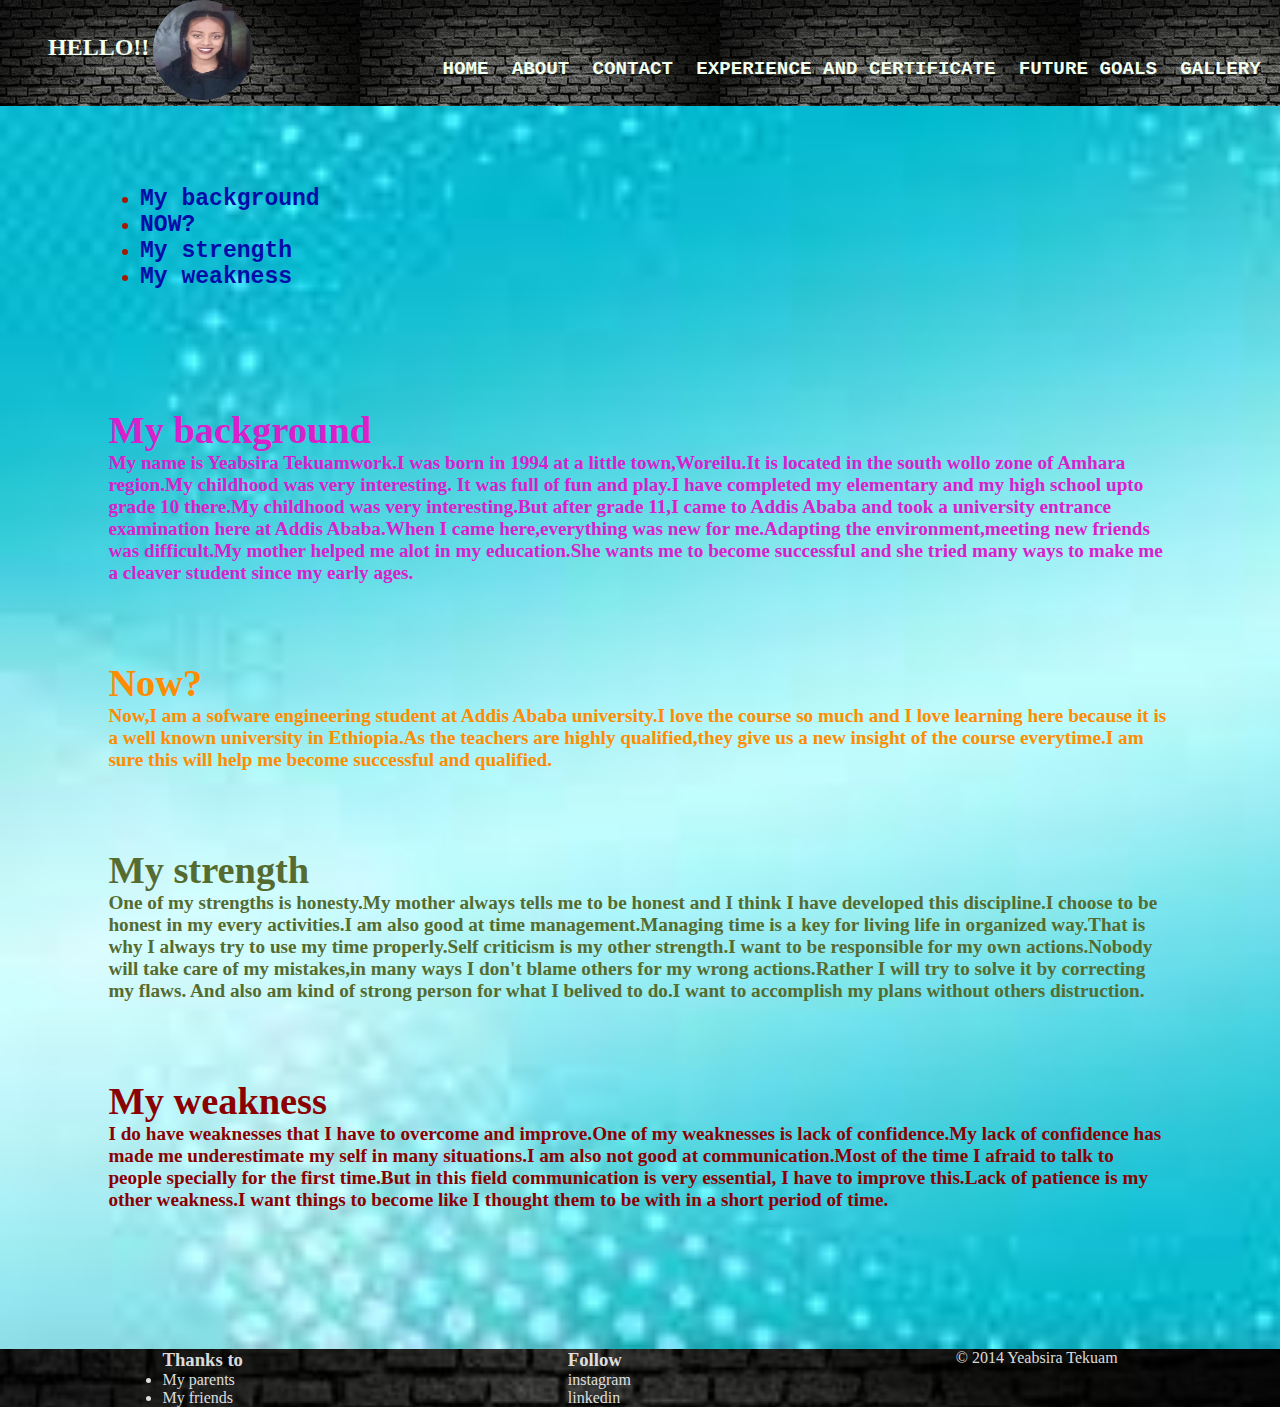
==== html/about.html @ 8d2bf33f "Initial Commit" ====
<!DOCTYPE html>
<html lang="en">
    <head>
    <meta charset="UTF-8"/>
    <title>ABOUT PAGE</title>
    <meta name="viewport" content="width=device-width,initial-scale=1">
    <link rel="stylesheet" href="../css/about.css">
    <link rel="stylesheet" href="../responsive/abresponse.css">
    </head>
    <body>
        <header>
            <div id="header">
            <div class="hello">
            <h1>HELLO!!</h1>
            <img src="../image/lu.jpg"/>
            </div>
            <nav>
            <a href="../index.html">HOME</a>
            <a href="about.html">ABOUT</a>
            <a href="contact.html">CONTACT</a>
            <a href="experience.html">EXPERIENCE AND CERTIFICATE</a>
            <a href="future_goals.html">FUTURE GOALS</a>
            <a href="gallery.html">GALLERY</a>
            </nav>
            
            </div>
        
        </header>
         
        
        <main>
            <div id="main">
                
             <div class="links">
            <ul>
                <li><a href="#bg">My background</a></li>
                <li><a href="#nw">NOW?</a></li>
                <li><a href="#stre">My strength</a></li>
                <li><a href="#wek">My weakness</a></li>
            </ul>
            </div>
            
            
                
                <div class="backg">
                <h1 id="bg">My background</h1>
                <p>My name is Yeabsira Tekuamwork.I was born in 1994 at a little town,Woreilu.It is 
                    located in the south wollo zone of Amhara region.My childhood was very interesting.
                    It was full of fun and play.I have completed my elementary and my high school upto 
                    grade 10 there.My childhood was very interesting.But after grade 11,I came to Addis
                    Ababa and took a university entrance examination here at Addis Ababa.When I came 
                    here,everything was new for me.Adapting the environment,meeting new friends was 
                    difficult.My mother helped me alot in my education.She wants me to become successful and
                    she tried many ways to make me a cleaver student since my early ages.
                </p>
                </div>
                <div class="now">
                <h1 id="nw">Now?</h1>
                <p>Now,I am a sofware engineering student at Addis Ababa university.I love the course so 
                   much and I love learning here because it is a well known university in Ethiopia.As the
                   teachers are highly qualified,they give us a new insight of the course everytime.I am sure
                   this will help me become successful and qualified.
                </p>
                </div>
                
                <div class="strength">
                <h1 id="stre">My strength</h1>
                <p>One of my strengths is honesty.My mother always tells me to be honest and I think I have
                   developed this discipline.I choose to be honest in my every activities.I am also good at
                   time management.Managing time is a key for living life in organized way.That is why I
                   always try to use my time properly.Self criticism is my other strength.I want to be
                   responsible for my own actions.Nobody will take care of my mistakes,in many ways I don't 
                   blame others for my wrong actions.Rather I will try to solve it by correcting my flaws.
                   And also am kind of strong person for what I belived to do.I want to accomplish my plans 
                   without others distruction.
                </p>
                </div>
                
               <div class="weakness">
               <h1 id="wek">My weakness</h1>
                <p>I do have weaknesses that I have to overcome and improve.One of my weaknesses is 
                   lack of confidence.My lack of confidence has made me underestimate my self in many 
                   situations.I am also not good at communication.Most of the time I afraid to talk to 
                   people specially for the first time.But in this field communication is very essential,
                   I have to improve this.Lack of patience is my other weakness.I want things to become
                   like I thought them to be with in a short period of time.
                </p>
                </div>
                
                
            
                

                
            
            
        </main>
        
        
        
        <footer>
            <div id="footer">
                <div class="thanks">
            <h3>Thanks to</h3>
            <ul>
                <li>My parents</li>
                <li>My friends</li>
            </ul>
            </div>
            <div class="lui">
            <h3>Follow</h3>
            <p>instagram</p>
            <p>linkedin</p>
            </div>
            <div class="lol">
            <p>&copy 2014 Yeabsira Tekuam</p>
            </div>
            </div>
        </footer>
        
    

    </body>

</html>
---- css/about.css ----
*{
    margin:0;
    padding:0;
}
#header{
    display:flex;
    align-items: flex-end;
    justify-content: space-between;
    background-image: url("../image/exp.jpg");

}
.hello h1{
        font-family:serif;
        font-weight:bolder;
        font-size:x-large;
        display:inline;
        color:honeydew;
        position:relative;
        top:-45px;
        margin-left: 2em;
    }
.hello img{
        height:100px;
        width:100px;
        border-radius:50%;
    }
nav{
    
        margin-bottom: 2%;
        
    
    }
a{
        text-decoration:none;
        font-family: 'Courier New', Courier, monospace;
        font-weight:bolder;
        font-size:larger;
        color:honeydew;
        margin-right:1em;
        
    
        
    }
#header a:hover{
        color:cyan;
    }
    
.backg{
    margin-top: 80px;
    margin-right: 70px;
    margin-left: 70px;
    padding:2em;
    color:rgb(218, 32, 203);
}
.now{
    margin-left:70px;
    margin-right:70px;
    padding:2em;
    color:darkorange;
}
.strength{
    margin-left: 70px;
    margin-right:70px;
    padding:2em;
    color:darkolivegreen;
}
.weakness{ 
    margin-left: 70px;
    margin-right: 70px;
    padding:2em;
    margin-bottom: 100px;
    color:darkred;
}




#main{
    display:flex;
    flex-direction: column;
   font-size:larger;
   font-weight: 900;
   
   background-image: url("../image/img1.jpg");
   background-repeat: no-repeat;
   background-size: cover;
   
   
   
}
.links {
   margin-left: 140px;
   margin-top: 80px;
   color:rgb(163, 26, 2);
}
.links a{
    color:rgb(2, 13, 167)
}
#footer{
   display:flex;
   flex-direction: row;
   justify-content: space-around;
   background-image: url(../image/exp.jpg);
   background-repeat: no-repeat;
   background-size: cover;
   color: rgba(255, 255, 255, 0.864);


}
---- responsive/abresponse.css ----
@media screen and (min-width:480px) and (max-width:767px){
    #header{
        height:170px;
        display:flex;
        flex-direction: column;
        background-image: url(../image/purple5.jpg);
        align-items: center;
        font-size:smaller;
        
    }
    .hello h1{
        margin-left: 1px;
        color:brown;
        
    }
    nav a{
        color:brown;
    }
    #header a:hover{
        color:white;
    }
    #main{
        background-image: url(../image/purple4.jpg);
    }
}
@media screen and (min-width:768px) and (max-width:1024px){
    #header{
        background-image: url(../image/purple1.jpg);
        font-size:10px;
    }
    nav a{
        color:white;
        font-weight: 900;
    }
    .hello h1{
        font-size:15px;
        margin-left: 2px;
        color:white;

    }
    #main{
        background-image: url(../image/purple6.jpg);
    }

}
@media screen and (min-width:1025px) and (max-width:1200px){
    #header{
        font-size:90%;
    }
}
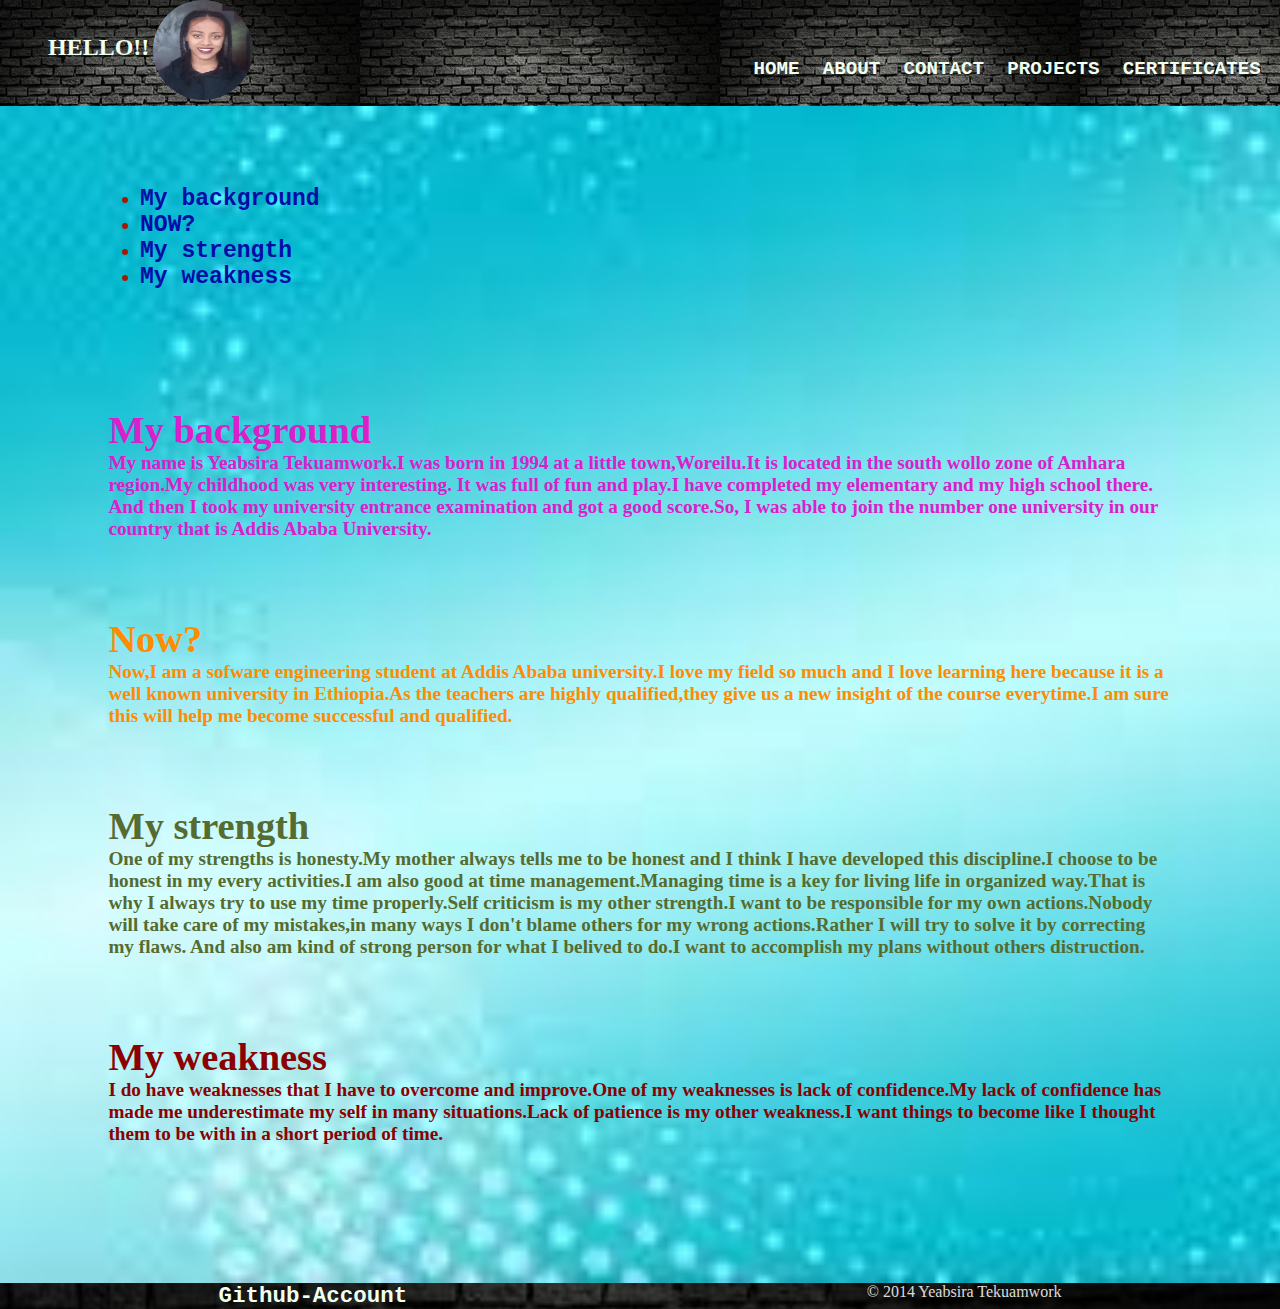
==== commit ecb4d747: "portfolio edit" ====
--- a/html/about.html
+++ b/html/about.html
@@ -18,15 +18,11 @@
             <a href="../index.html">HOME</a>
             <a href="about.html">ABOUT</a>
             <a href="contact.html">CONTACT</a>
-            <a href="experience.html">EXPERIENCE AND CERTIFICATE</a>
-            <a href="future_goals.html">FUTURE GOALS</a>
-            <a href="gallery.html">GALLERY</a>
-            </nav>
-            
+            <a href="project.html">PROJECTS</a>
+            <a href="experience.html">CERTIFICATES</a>
+            </nav>    
             </div>
-        
         </header>
-         
         
         <main>
             <div id="main">
@@ -39,24 +35,20 @@
                 <li><a href="#wek">My weakness</a></li>
             </ul>
             </div>
-            
-            
-                
+       
                 <div class="backg">
                 <h1 id="bg">My background</h1>
                 <p>My name is Yeabsira Tekuamwork.I was born in 1994 at a little town,Woreilu.It is 
                     located in the south wollo zone of Amhara region.My childhood was very interesting.
-                    It was full of fun and play.I have completed my elementary and my high school upto 
-                    grade 10 there.My childhood was very interesting.But after grade 11,I came to Addis
-                    Ababa and took a university entrance examination here at Addis Ababa.When I came 
-                    here,everything was new for me.Adapting the environment,meeting new friends was 
-                    difficult.My mother helped me alot in my education.She wants me to become successful and
-                    she tried many ways to make me a cleaver student since my early ages.
+                    It was full of fun and play.I have completed my elementary and my high school there. And then I took my 
+                    university entrance examination and got a good score.So, I was able to join the number one university in our country
+                    that is Addis Ababa University.
+
                 </p>
                 </div>
                 <div class="now">
                 <h1 id="nw">Now?</h1>
-                <p>Now,I am a sofware engineering student at Addis Ababa university.I love the course so 
+                <p>Now,I am a sofware engineering student at Addis Ababa university.I love my field so 
                    much and I love learning here because it is a well known university in Ethiopia.As the
                    teachers are highly qualified,they give us a new insight of the course everytime.I am sure
                    this will help me become successful and qualified.
@@ -80,45 +72,23 @@
                <h1 id="wek">My weakness</h1>
                 <p>I do have weaknesses that I have to overcome and improve.One of my weaknesses is 
                    lack of confidence.My lack of confidence has made me underestimate my self in many 
-                   situations.I am also not good at communication.Most of the time I afraid to talk to 
-                   people specially for the first time.But in this field communication is very essential,
-                   I have to improve this.Lack of patience is my other weakness.I want things to become
+                   situations.Lack of patience is my other weakness.I want things to become
                    like I thought them to be with in a short period of time.
                 </p>
                 </div>
-                
-                
-            
-                
-
-                
-            
-            
+ 
         </main>
-        
-        
-        
+ 
         <footer>
             <div id="footer">
-                <div class="thanks">
-            <h3>Thanks to</h3>
-            <ul>
-                <li>My parents</li>
-                <li>My friends</li>
-            </ul>
-            </div>
-            <div class="lui">
-            <h3>Follow</h3>
-            <p>instagram</p>
-            <p>linkedin</p>
-            </div>
-            <div class="lol">
-            <p>&copy 2014 Yeabsira Tekuam</p>
-            </div>
-            </div>
-        </footer>
-        
-    
+                <div class="github">
+                    <h3><a href="https://github.com/YabTek">Github-Account</a></h3>
+                </div>
+           <div class="lol">
+           <p>&copy 2014 Yeabsira Tekuamwork</p>
+          </div>
+        </div>
+    </footer>
 
     </body>
 
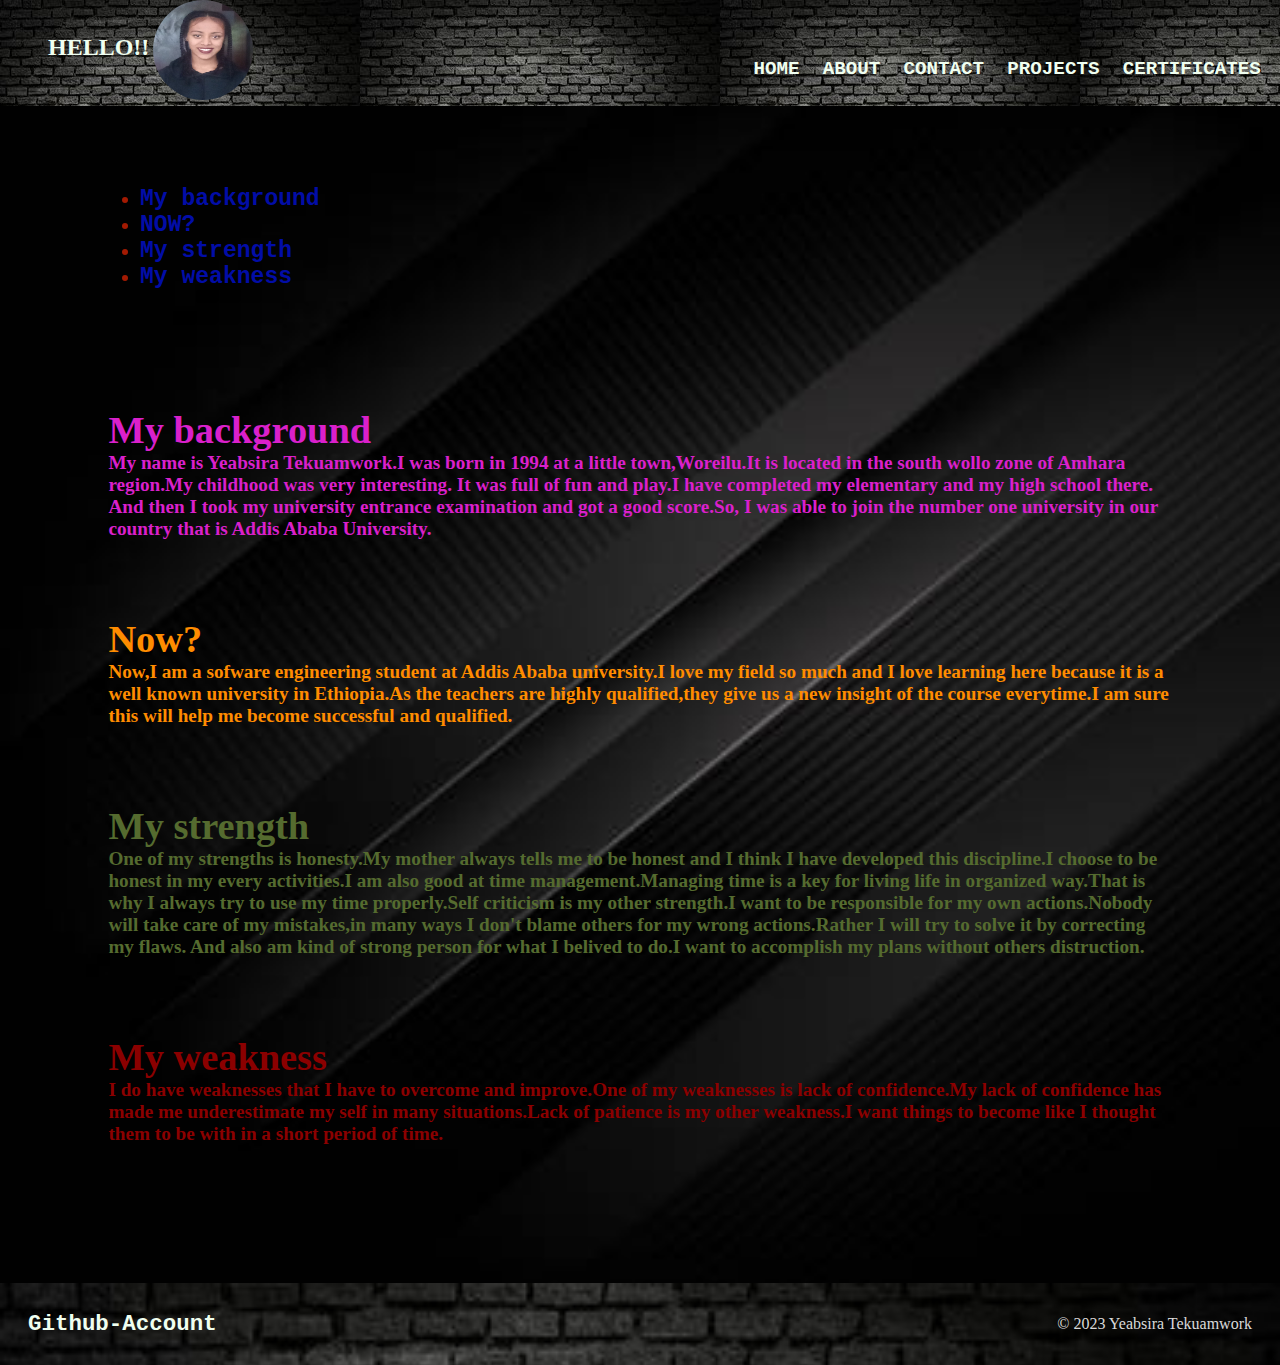
==== commit 1db720fc: "change files" ====
--- a/html/about.html
+++ b/html/about.html
@@ -85,7 +85,7 @@
                     <h3><a href="https://github.com/YabTek">Github-Account</a></h3>
                 </div>
            <div class="lol">
-           <p>&copy 2014 Yeabsira Tekuamwork</p>
+           <p>&copy 2023 Yeabsira Tekuamwork</p>
           </div>
         </div>
     </footer>
--- a/css/about.css
+++ b/css/about.css
@@ -81,7 +81,7 @@
    font-size:larger;
    font-weight: 900;
    
-   background-image: url("../image/img1.jpg");
+   background-image: url("../image/b1.jpg");
    background-repeat: no-repeat;
    background-size: cover;
    
@@ -96,21 +96,21 @@
 .links a{
     color:rgb(2, 13, 167)
 }
+
 #footer{
-   display:flex;
-   flex-direction: row;
-   justify-content: space-around;
-   background-image: url(../image/exp.jpg);
-   background-repeat: no-repeat;
-   background-size: cover;
-   color: rgba(255, 255, 255, 0.864);
+    display:flex;
+    flex-direction:row;
+    justify-content:space-between;
+    padding: 28px;
+    align-items: center;
+    background-image: url(../image/exp.jpg);
+    background-repeat: no-repeat;
+    background-size: cover;
+    }
 
-
-}
-
-
-        
-
-        
-
-
+    #footer a:hover{
+        color:rgb(179, 255, 0);
+    }
+#footer p{
+    color: rgba(255, 255, 255, 0.864);
+}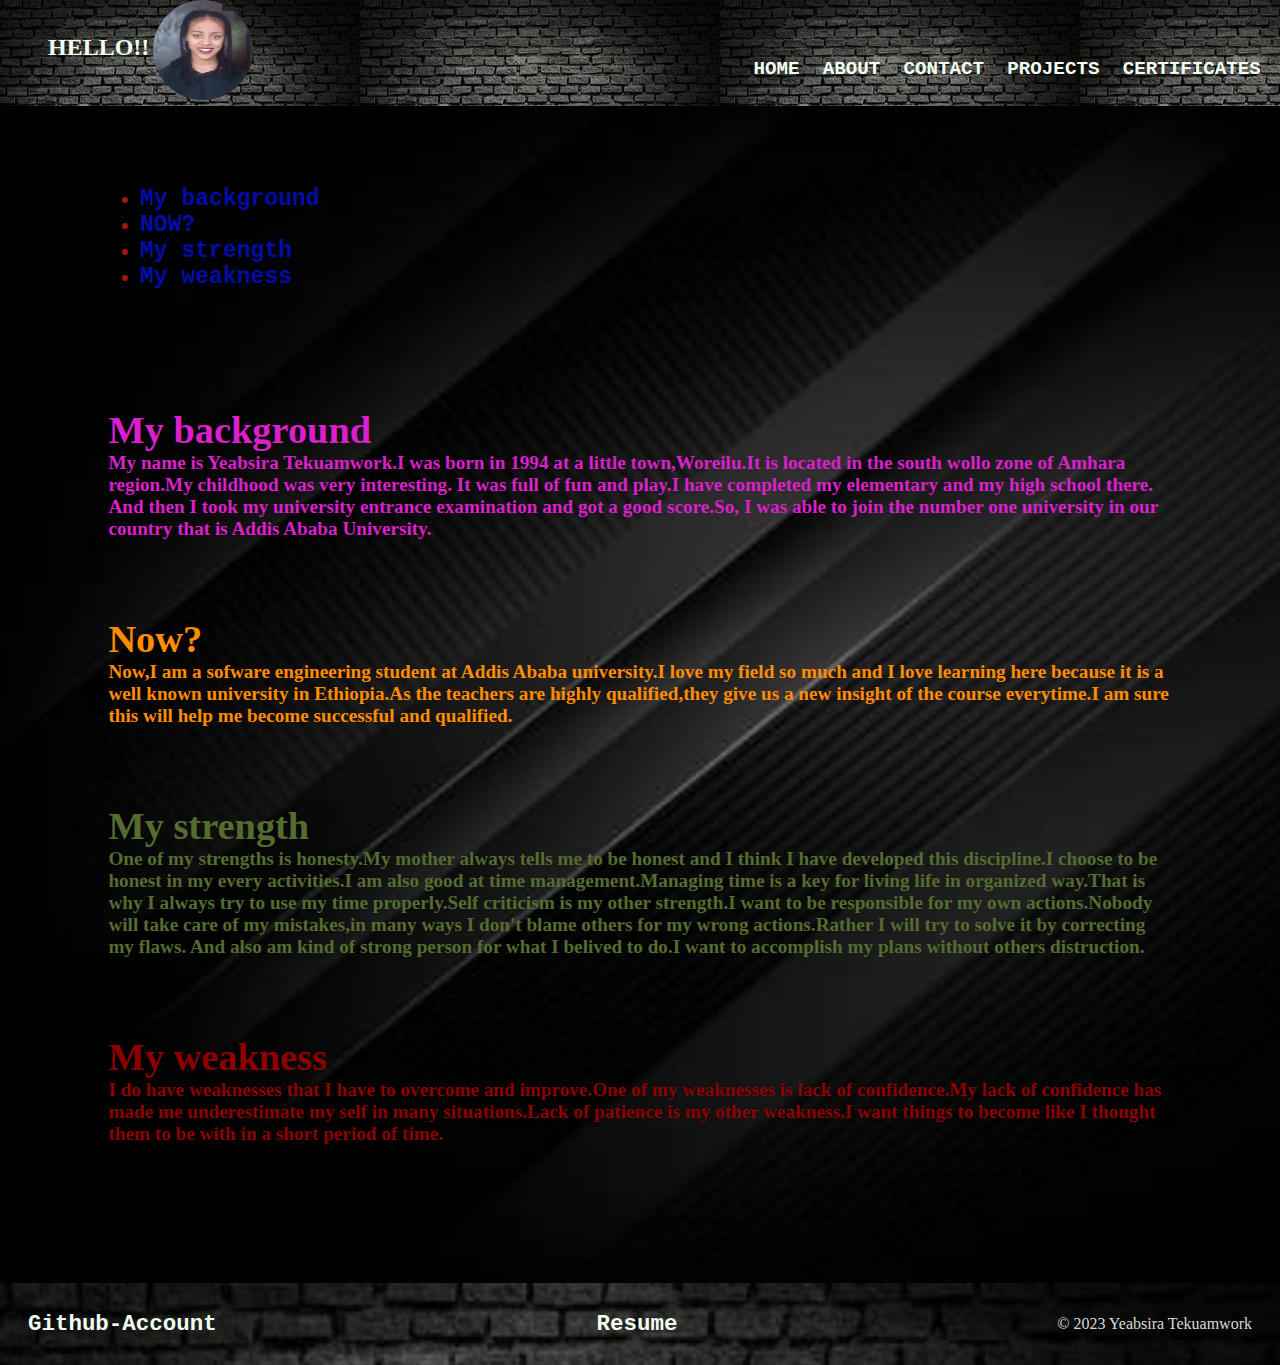
==== commit 511d7c7f: "portfolio" ====
--- a/html/about.html
+++ b/html/about.html
@@ -84,6 +84,8 @@
                 <div class="github">
                     <h3><a href="https://github.com/YabTek">Github-Account</a></h3>
                 </div>
+                <h3><a href = "https://drive.google.com/file/d/1z76spkUFdYgYJV6uevDBieYabCv1DZOx/view?usp=sharing">
+                    Resume</a></h3>
            <div class="lol">
            <p>&copy 2023 Yeabsira Tekuamwork</p>
           </div>
